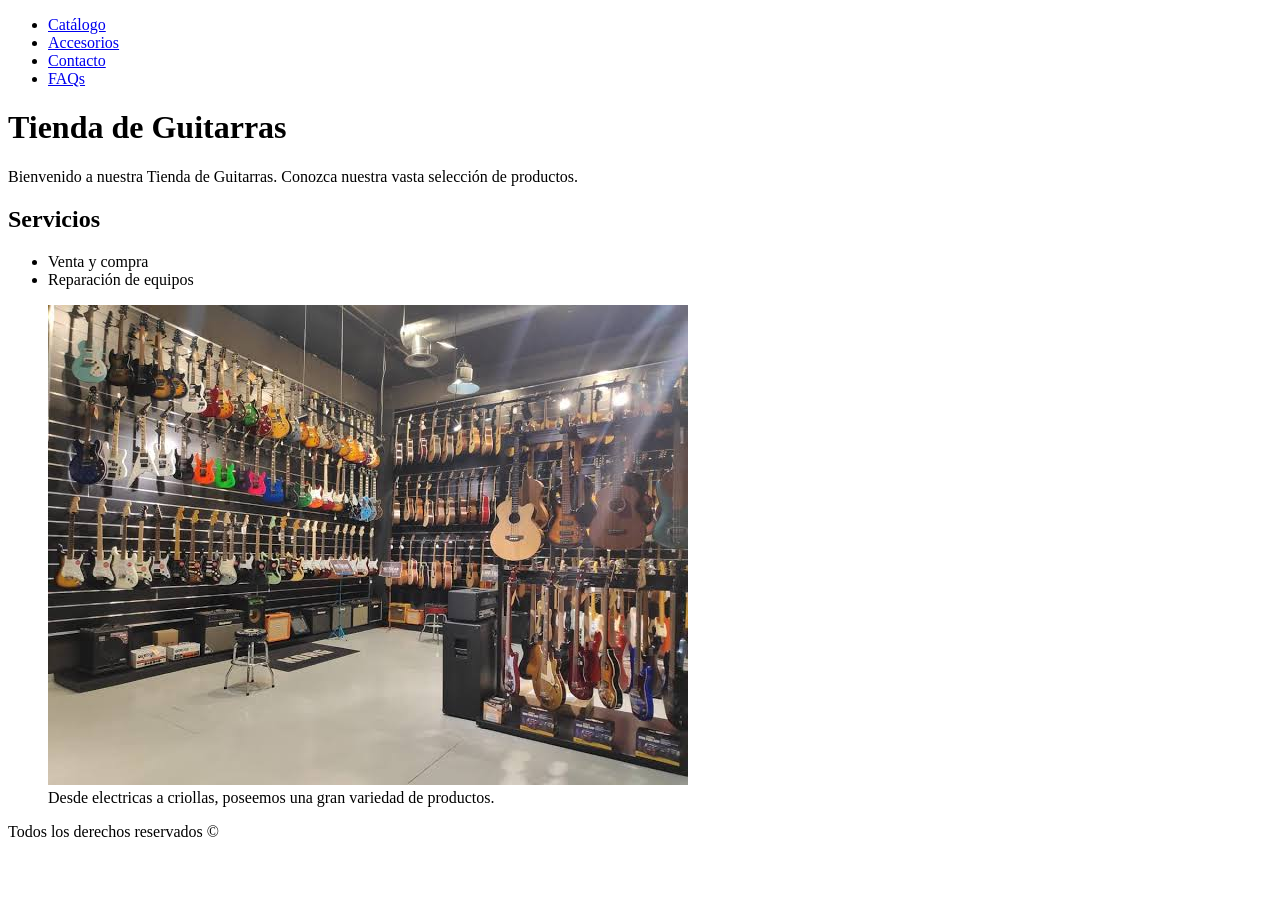
==== index.html @ 4c82b19a "feat: agrego proyecto previo" ====
<!DOCTYPE html>
<html lang="es">
    <head>
        <meta charset="utf-8">
        <meta name="viewport" content="width=device-width,initial-scale=1.0">
        <title>Tienda de Guitarras</title>
    </head>
    <body>
        <header>
            <nav>
                <ul>
                    <li><a href="./pages/catalogo.html">Catálogo</a></li>
                    <li><a href="./pages/accesorios.html">Accesorios</a></li>
                    <li><a href="./pages/contacto.html">Contacto</a></li>
                    <li><a href="./pages/faq.html">FAQs</a></li>
                </ul>
            </nav>
        </header>
        <main>
            <h1>Tienda de Guitarras</h1>
            <p>Bienvenido a nuestra Tienda de Guitarras. Conozca nuestra vasta selección de productos.</p>
            <section>
                <h2>Servicios</h2>
                <ul>
                    <li>Venta y compra</li>
                    <li>Reparación de equipos</li>
                </ul>
                <figure>
                    <img src="./imgs/tienda.jpeg" alt="Foto de nuestra tienda.">
                    <figcaption>Desde electricas a criollas, poseemos una gran variedad de productos.</figcaption>
                </figure>
            </section>
        </main>
        <footer>
            Todos los derechos reservados &#169 
        </footer>
    </body>
</html>
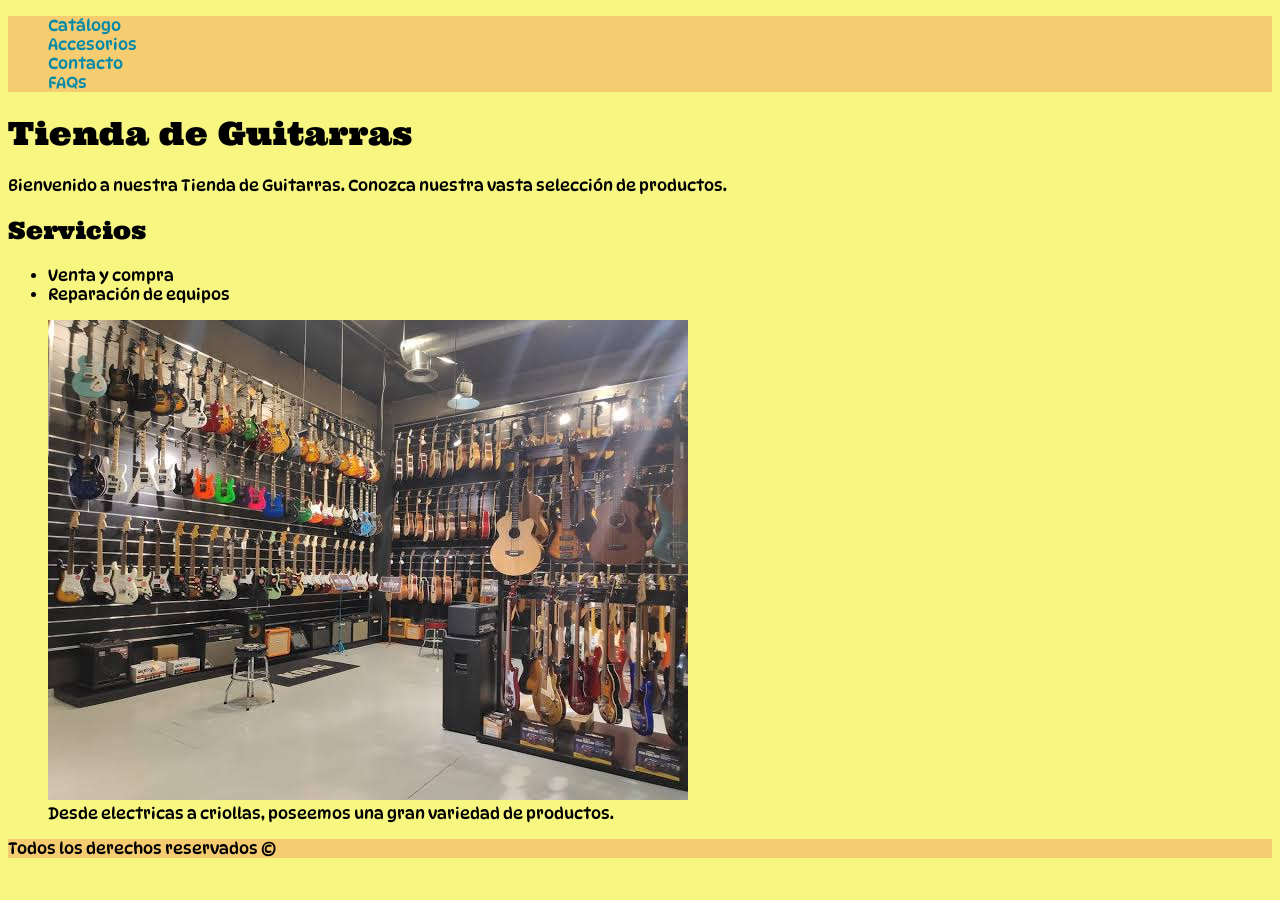
==== commit d46e5b3c: "fix: estilos en html pasan a css" ====
--- a/index.html
+++ b/index.html
@@ -4,15 +4,17 @@
         <meta charset="utf-8">
         <meta name="viewport" content="width=device-width,initial-scale=1.0">
         <title>Tienda de Guitarras</title>
+        <link rel="stylesheet" href="./styles/styles.css">
+        <link rel="shortcut icon" href="./imgs/gibson.png" type="image/x-icon">
     </head>
     <body>
         <header>
             <nav>
-                <ul>
-                    <li><a href="./pages/catalogo.html">Catálogo</a></li>
-                    <li><a href="./pages/accesorios.html">Accesorios</a></li>
-                    <li><a href="./pages/contacto.html">Contacto</a></li>
-                    <li><a href="./pages/faq.html">FAQs</a></li>
+                <ul class="indice">
+                    <li><a href="./pages/catalogo.html" class="item-indice">Catálogo</a></li>
+                    <li><a href="./pages/accesorios.html" class="item-indice">Accesorios</a></li>
+                    <li><a href="./pages/contacto.html" class="item-indice">Contacto</a></li>
+                    <li><a href="./pages/faq.html" class="item-indice">FAQs</a></li>
                 </ul>
             </nav>
         </header>
--- a/styles/styles.css
+++ b/styles/styles.css
@@ -0,0 +1,54 @@
+@import url('https://fonts.googleapis.com/css2?family=DynaPuff:wght@400..700&family=Ultra&display=swap');
+
+/*Declaracion de variables*/
+:root{
+    --color-fondo: #f5f570e0;
+    --color-secundario: #f5c66ee0;
+    --color-acento: #0088aafb;
+}
+
+/*Header*/
+.indice{
+    list-style: none;
+    background-color: var(--color-secundario);
+}
+
+.item-indice{
+    color: var(--color-acento);
+    text-decoration: none;
+}
+
+/*Main*/
+h1, h2, h3, h4, h5, h6{
+    font-family: Ultra, sans-serif;
+    font-weight: 200;
+}
+
+body{
+    font-family: DynaPuff, sans-serif;
+    background-color: var(--color-fondo);
+    font-weight: 100;
+}
+
+.imagen-producto{
+    width: 10rem;
+    height: 10rem;
+}
+
+.imagen-decoracion{
+    width: 30rem;
+    height: 30rem;
+}
+
+.pregunta{
+    font-weight: 700;
+}
+
+.enfasis{
+    font-weight: 700;
+}
+
+/*Footer*/
+footer{
+    background-color: var(--color-secundario);
+}
